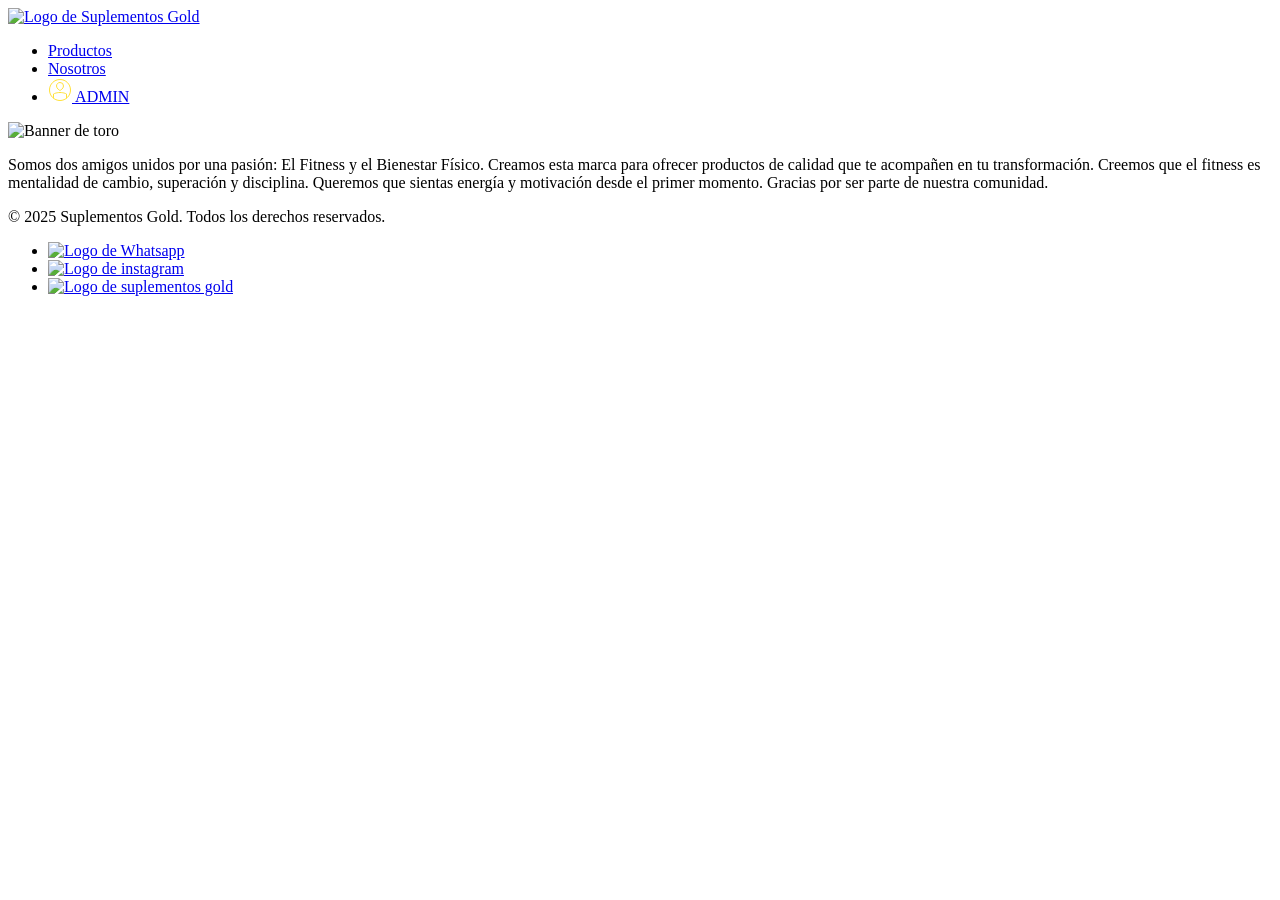
==== HTML/nosotros.html @ 53eb3efa "Merge branch 'dev' into main" ====
<!DOCTYPE html>
<html lang="en">
<head>
    <meta charset="UTF-8">
    <meta name="viewport" content="width=device-width, initial-scale=1.0">
    <link rel="stylesheet" href="../CSS/style.css">
    <title>Nosotros</title>
</head>
<body>
  <header>
      <a href="../index.html">
          <img src="../IMG/Logo.webp" alt="Logo de Suplementos Gold" class="logo">
      </a>
      <nav>
          <ul>
              <li>
                  <a href="../HTML/productos.html">Productos</a>
              </li>
              <li>
                  <a href="../HTML/nosotros.html">Nosotros</a>
              </li>
              <li>
                  <a class="btnLogin" href="../HTML/ADMIN/Login.html">
                      <svg xmlns="http://www.w3.org/2000/svg" fill="none" viewBox="0 0 24 24" id="User-1--Streamline-Guidance-Free" height="24" width="24">
                          <desc>
                              User 1 Streamline Icon: https://streamlinehq.com
                          </desc>
                          <path stroke="#ffe138" d="M18.5 20.247V16S16 14.5 12 14.5 5.5 16 5.5 16v4.247M1.5 12C1.5 6.201 6.201 1.5 12 1.5S22.5 6.201 22.5 12 17.799 22.5 12 22.5 1.5 17.799 1.5 12Zm10.426 0.5S8.5 10.68 8.5 8c0 -1.933 1.569 -3.5 3.504 -3.5A3.495 3.495 0 0 1 15.5 8c0 2.68 -3.426 4.5 -3.426 4.5h-0.148Z" stroke-width="1"></path>
                      </svg>
                      ADMIN
                  </a>
              </li>
          </ul>
      </nav>
  </header>
    <main>
        <section class="info-nosotros">
            <img class="img-nosotros" src="../IMG/Toro.webp" alt="Banner de toro">
            <p>Somos dos amigos unidos por una pasión: El Fitness y el Bienestar Físico. Creamos esta marca para ofrecer productos de calidad que te acompañen en tu transformación. Creemos que el fitness es mentalidad de cambio, superación y disciplina. Queremos que sientas energía y motivación desde el primer momento. Gracias por ser parte de nuestra comunidad.</p>
        </section>
    </main>
    <footer>
        <p>© 2025 Suplementos Gold. Todos los derechos reservados.</p>
        <ul>
            <li>
                <a href="#">
                <img class="iconos-footer" src="../SVG/whatsapp.svg" alt="Logo de Whatsapp">
                </a>
            </li>
            <li>
                <a href="https://www.instagram.com/suplementosgold_?utm_source=ig_web_button_share_sheet&igsh=ZDNlZDc0MzIxNw==" target="_blank" rel="noopener noreferrer">
                    <img class="iconos-footer" src="../SVG/instagram.svg" alt="Logo de instagram">
                </a>
            </li>
            <li>
                <a href="../index.html"> 
                    <img class="iconos-footer" src="../IMG/Logo.webp" alt="Logo de suplementos gold">
                </a>
            </li>
        </ul>
    </footer>
</body>
</html>
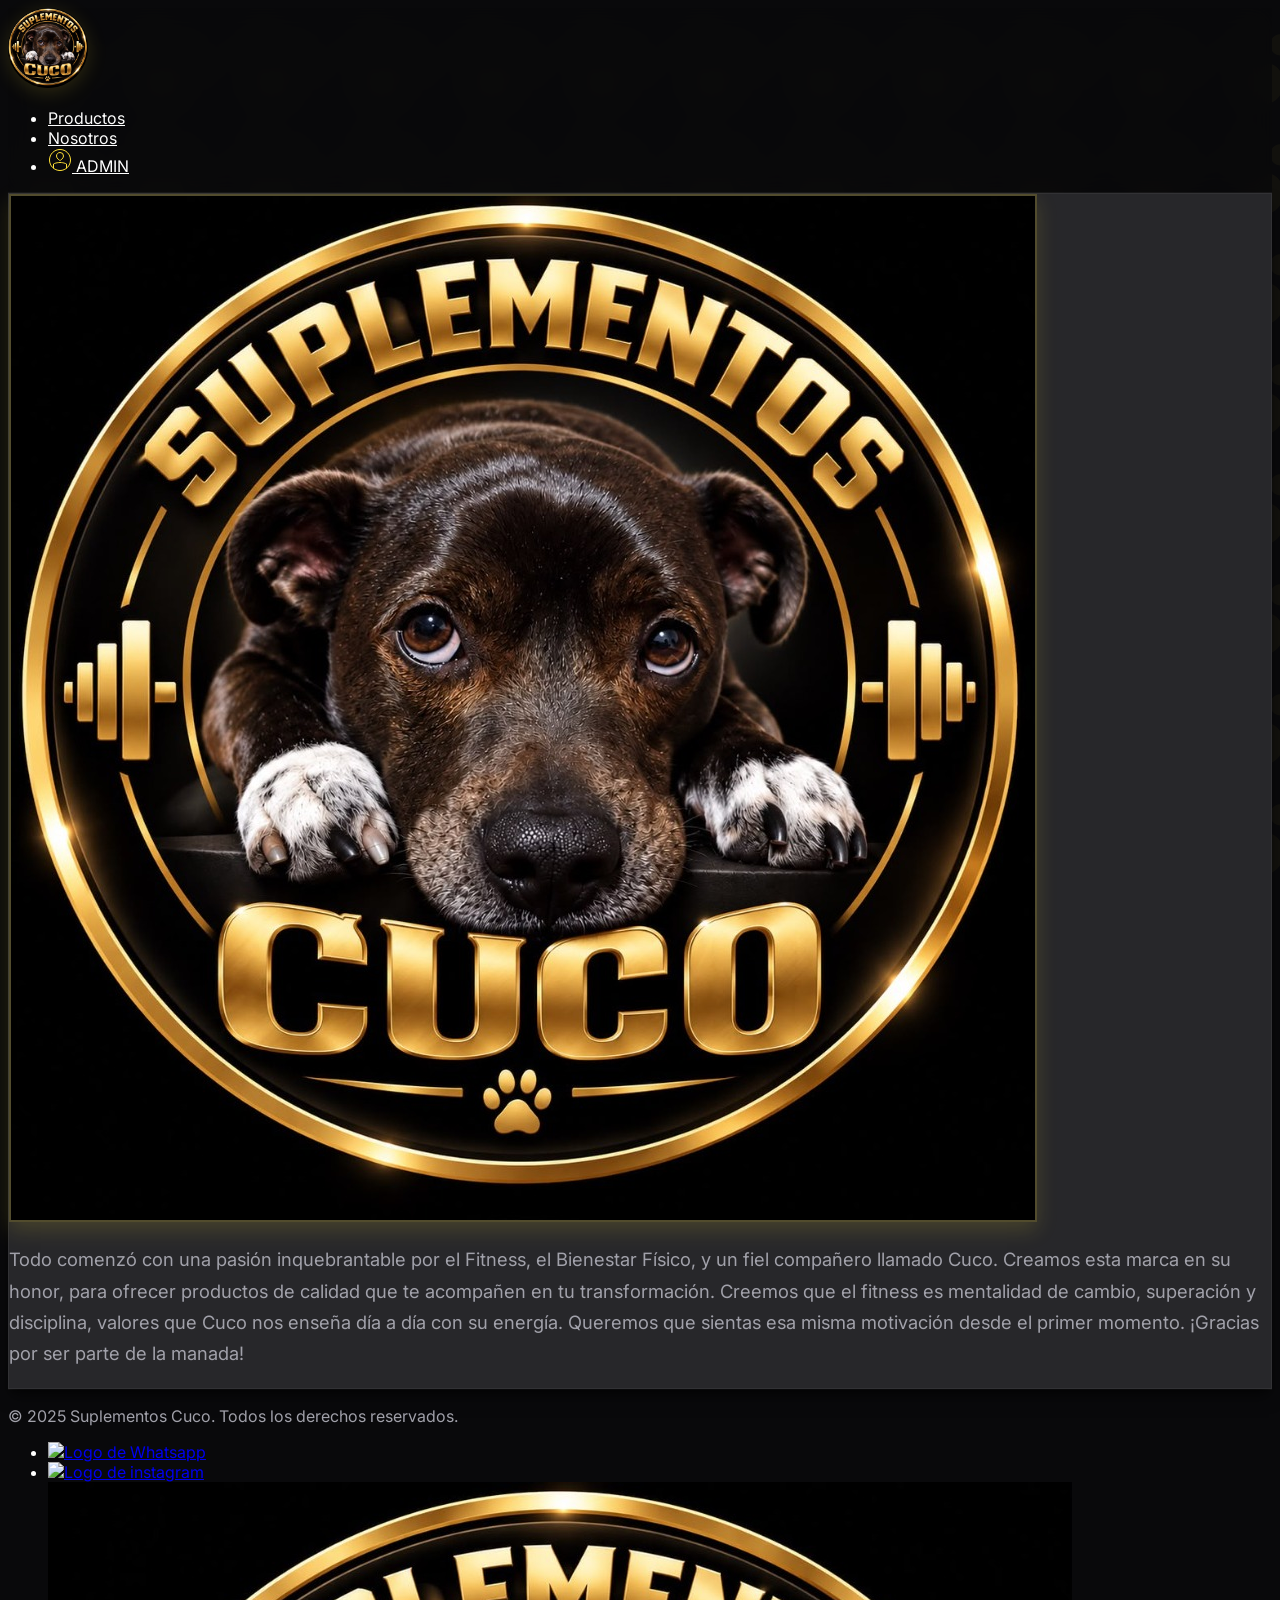
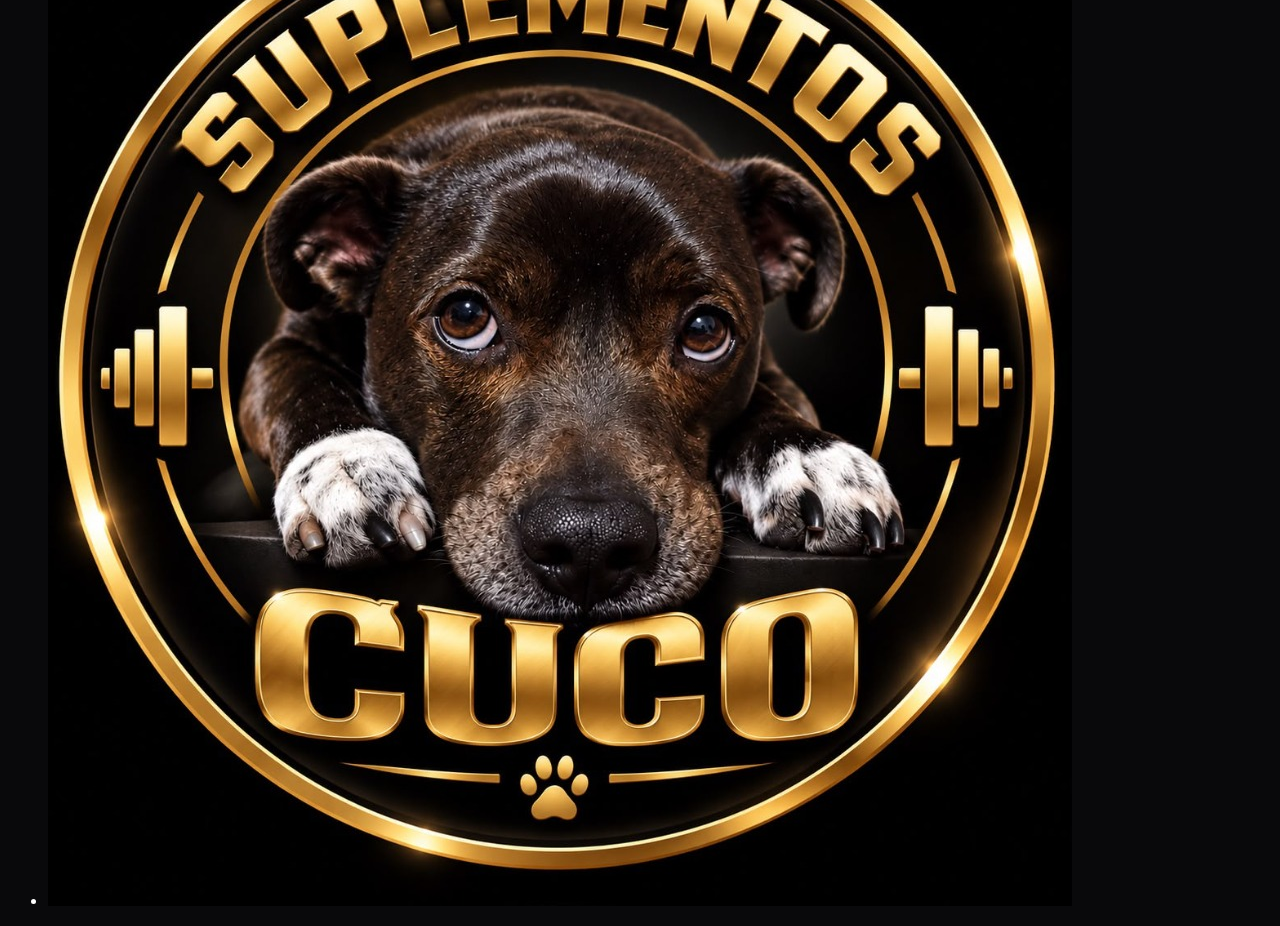
==== commit 0c9d7928: "feat: complete UI/UX dark theme overhaul and mobile optimizations" ====
--- a/HTML/nosotros.html
+++ b/HTML/nosotros.html
@@ -3,13 +3,14 @@
 <head>
     <meta charset="UTF-8">
     <meta name="viewport" content="width=device-width, initial-scale=1.0">
-    <link rel="stylesheet" href="../CSS/style.css">
-    <title>Nosotros</title>
+  <link rel="stylesheet" href="../CSS/style.css">
+  <link rel="stylesheet" href="../CSS/cuco.css">
+  <title>Nosotros - Suplementos Cuco</title>
 </head>
 <body>
   <header>
       <a href="../index.html">
-          <img src="../IMG/Logo.webp" alt="Logo de Suplementos Gold" class="logo">
+          <img src="../IMG/logoNuevoSuploeCuco.jpeg" alt="Logo de Suplementos Cuco" class="logo">
       </a>
       <nav>
           <ul>
@@ -34,13 +35,13 @@
       </nav>
   </header>
     <main>
-        <section class="info-nosotros">
-            <img class="img-nosotros" src="../IMG/Toro.webp" alt="Banner de toro">
-            <p>Somos dos amigos unidos por una pasión: El Fitness y el Bienestar Físico. Creamos esta marca para ofrecer productos de calidad que te acompañen en tu transformación. Creemos que el fitness es mentalidad de cambio, superación y disciplina. Queremos que sientas energía y motivación desde el primer momento. Gracias por ser parte de nuestra comunidad.</p>
+        <section class="info-nosotros cuco-animate">
+            <img class="img-nosotros" src="../IMG/logoNuevoSuploeCuco.jpeg" alt="Logo de Suplementos Cuco">
+            <p>Todo comenzó con una pasión inquebrantable por el Fitness, el Bienestar Físico, y un fiel compañero llamado Cuco. Creamos esta marca en su honor, para ofrecer productos de calidad que te acompañen en tu transformación. Creemos que el fitness es mentalidad de cambio, superación y disciplina, valores que Cuco nos enseña día a día con su energía. Queremos que sientas esa misma motivación desde el primer momento. ¡Gracias por ser parte de la manada!</p>
         </section>
     </main>
     <footer>
-        <p>© 2025 Suplementos Gold. Todos los derechos reservados.</p>
+        <p>© 2025 Suplementos Cuco. Todos los derechos reservados.</p>
         <ul>
             <li>
                 <a href="#">
@@ -54,10 +55,11 @@
             </li>
             <li>
                 <a href="../index.html"> 
-                    <img class="iconos-footer" src="../IMG/Logo.webp" alt="Logo de suplementos gold">
+                    <img class="iconos-footer" src="../IMG/logoNuevoSuploeCuco.jpeg" alt="Logo de Suplementos Cuco">
                 </a>
             </li>
         </ul>
     </footer>
+    <script src="../JS/cuco-animations.js"></script>
 </body>
 </html>
--- a/CSS/cuco.css
+++ b/CSS/cuco.css
@@ -0,0 +1,851 @@
+@import url('https://fonts.googleapis.com/css2?family=Inter:wght@400;500;600&family=Outfit:wght@500;600;700;800&display=swap');
+
+/* Suplementos Cuco Premium Theme (Impeccable Style & Emil Kowalski vibes) */
+:root {
+  --cuco-gold: #ffe138;
+  --cuco-dark: #18181b; /* Modern Zinc-900 */
+  --cuco-darker: #09090b; /* Zinc-950 */
+  --cuco-light: #fafafa;
+  --cuco-surface: #27272a; /* Zinc-800 for cards */
+  --cuco-text-muted: #a1a1aa; /* Zinc-400 */
+  --cuco-ease: cubic-bezier(0.16, 1, 0.3, 1);
+  /* Multilayer soft shadows */
+  --shadow-sm: 0 1px 2px rgba(0,0,0,0.5);
+  --shadow-md: 0 4px 6px -1px rgba(0,0,0,0.5), 0 2px 4px -1px rgba(0,0,0,0.4);
+  --shadow-lg: 0 10px 15px -3px rgba(0,0,0,0.5), 0 4px 6px -2px rgba(0,0,0,0.4);
+  --shadow-xl: 0 20px 25px -5px rgba(0,0,0,0.5), 0 10px 10px -5px rgba(0,0,0,0.4);
+  --shadow-gold: 0 8px 20px rgba(255, 225, 56, 0.15);
+}
+
+/* =========================================
+   1. TYPOGRAPHY OVERRIDES
+   ========================================= */
+body, main, p, a, span, button, input, select, li {
+  font-family: 'Inter', sans-serif !important;
+}
+
+h1, h2, h3, h4, h5, h6, .encabezado-productos {
+  font-family: 'Outfit', sans-serif !important;
+  letter-spacing: -0.02em !important;
+  color: white !important;
+}
+
+/* =========================================
+   2. GLOBAL BACKGROUND & PAW PRINTS
+   ========================================= */
+body {
+  background-color: var(--cuco-darker) !important;
+  color: white !important;
+}
+
+main {
+  background-color: transparent !important;
+}
+
+body::before {
+  content: "";
+  position: fixed;
+  top: 0;
+  left: 0;
+  width: 100vw;
+  height: 100vh;
+  /* Faint golden paw prints */
+  background-image: url('data:image/svg+xml;utf8,<svg xmlns="http://www.w3.org/2000/svg" viewBox="-30 -30 572 572" fill="%23ffe138" opacity="0.04"><path d="M226.5 92.9c14.3 7.3 22.8 23 20.8 38.6-3.8 31-31.9 51.6-62.8 45.6-28.8-5.6-48.4-33-44.4-61.9 3.3-23.7 22.4-42.3 45.9-45.5 14.5-2 28.5 3.9 40.5 23.2zm-97.1 113.6c-27-14.7-59.5-2.2-72 26.2-12 27.2-1.9 59.5 22.6 72 27 14.7 59.5 2.2 72-26.2 12-27.3 1.9-59.6-22.6-72zm253.2-26.2c-12.5-28.4-45-40.9-72-26.2-24.5 12.5-34.6 44.8-22.6 72 12.5 28.4 45 40.9 72 26.2 24.5-12.5 34.6-44.8 22.6-72zm97.5 98.2c-20.9-29.3-61.7-37.4-91.8-18.1-27.4 17.6-35.3 53.6-18.3 81.6 15.6 25.6 49.3 35.5 76.5 22.2 24.7-12 36.9-40.4 33.6-85.7zm-225.2 27c-48.9-20.1-105.7 6.4-123.6 56.6-17.1 48.2-1.5 101.4 39.5 131.7 40.5 30 100.9 28.9 140.2-2.7 39.1-31.4 52.8-84.3 33.3-132.8-16.7-41.9-56.1-66.2-89.4-52.8z"/></svg>');
+  background-size: 110px 110px;
+  z-index: 0;
+  pointer-events: none;
+}
+
+main > * {
+  position: relative;
+  z-index: 1;
+}
+
+/* =========================================
+   3. COLOR CORRECTIONS (Dark Theme)
+   ========================================= */
+.caracteristicas article p, .productos-items .info h3 {
+  color: white !important;
+}
+
+.productos-items .info h4 {
+  color: var(--cuco-gold) !important;
+}
+
+.texto-presentacion p, .info-nosotros p {
+  color: var(--cuco-text-muted) !important;
+  line-height: 1.7 !important;
+  font-size: 1.15rem !important;
+}
+
+header {
+  background-color: rgba(9, 9, 11, 0.8) !important;
+  backdrop-filter: blur(12px) !important;
+  -webkit-backdrop-filter: blur(12px) !important;
+  border-bottom: 1px solid rgba(255, 255, 255, 0.05) !important;
+  position: sticky !important;
+  top: 0 !important;
+  z-index: 100 !important;
+}
+
+nav ul li a {
+  color: white !important;
+}
+nav ul li a:hover {
+  color: var(--cuco-gold) !important;
+}
+
+footer {
+  background-color: var(--cuco-darker) !important;
+  border-top: 1px solid rgba(255, 255, 255, 0.05) !important;
+}
+footer p {
+  color: var(--cuco-text-muted) !important;
+}
+
+.caracteristicas article svg {
+  background: rgba(255, 225, 56, 0.1) !important;
+  color: var(--cuco-gold) !important;
+}
+.caracteristicas article:hover svg {
+  background: var(--cuco-gold) !important;
+  color: var(--cuco-darker) !important;
+}
+
+/* =========================================
+   4. GLASSMORPHISM & SHADOWS
+   ========================================= */
+.carrusel-btn {
+  background: rgba(255, 255, 255, 0.1) !important;
+  backdrop-filter: blur(8px) !important;
+  -webkit-backdrop-filter: blur(8px) !important;
+  border: 1px solid rgba(255, 255, 255, 0.1) !important;
+  border-radius: 50% !important;
+  width: 50px !important;
+  height: 50px !important;
+  display: flex !important;
+  align-items: center !important;
+  justify-content: center !important;
+  box-shadow: var(--shadow-md) !important;
+  color: white !important;
+}
+.carrusel-btn:hover {
+  background: var(--cuco-gold) !important;
+  color: var(--cuco-darker) !important;
+  transform: translateY(-50%) scale(1.1) !important;
+}
+
+/* Cards elevation */
+.caracteristicas article, .productos-items, .card-producto {
+  background: var(--cuco-surface) !important;
+  border: 1px solid rgba(255,255,255,0.05) !important;
+  box-shadow: var(--shadow-lg) !important;
+  transition: transform 0.4s var(--cuco-ease), box-shadow 0.4s var(--cuco-ease) !important;
+}
+.caracteristicas article:hover, .productos-items:hover, .card-producto:hover {
+  transform: translateY(-8px) !important;
+  box-shadow: var(--shadow-xl) !important;
+  border-color: rgba(255, 225, 56, 0.2) !important;
+}
+
+/* Pill buttons */
+.btn-ver-todos, button[type="submit"], .carrusel-btn-add {
+  background: white !important;
+  color: var(--cuco-darker) !important;
+  border-radius: 9999px !important;
+  font-weight: 700 !important;
+  box-shadow: var(--shadow-md) !important;
+  letter-spacing: 0.5px !important;
+  border: none !important;
+}
+.btn-ver-todos:hover, button[type="submit"]:hover {
+  background: var(--cuco-gold) !important;
+  color: var(--cuco-darker) !important;
+  box-shadow: var(--shadow-gold) !important;
+  transform: translateY(-3px) !important;
+}
+
+/* =========================================
+   5. MICRO-INTERACTIONS & ANIMATIONS
+   ========================================= */
+.cuco-animate {
+  opacity: 0;
+  transform: translateY(30px) scale(0.98);
+  transition: opacity 0.8s var(--cuco-ease), transform 0.8s var(--cuco-ease);
+  will-change: opacity, transform;
+}
+
+.cuco-animate.cuco-revealed {
+  opacity: 1;
+  transform: translateY(0) scale(1);
+}
+
+.cuco-stagger > * {
+  opacity: 0;
+  transform: translateY(20px);
+  transition: opacity 0.8s var(--cuco-ease), transform 0.8s var(--cuco-ease);
+}
+
+.cuco-stagger.cuco-revealed > * {
+  opacity: 1;
+  transform: translateY(0);
+}
+
+.cuco-stagger.cuco-revealed > *:nth-child(1) { transition-delay: 0.1s; }
+.cuco-stagger.cuco-revealed > *:nth-child(2) { transition-delay: 0.2s; }
+.cuco-stagger.cuco-revealed > *:nth-child(3) { transition-delay: 0.3s; }
+.cuco-stagger.cuco-revealed > *:nth-child(4) { transition-delay: 0.4s; }
+.cuco-stagger.cuco-revealed > *:nth-child(5) { transition-delay: 0.5s; }
+
+.logo {
+  border-radius: 50%;
+  box-shadow: 0 4px 20px rgba(255, 225, 56, 0.15);
+  transition: transform 0.4s var(--cuco-ease), box-shadow 0.4s var(--cuco-ease);
+  width: auto;
+  max-height: 80px; 
+}
+.logo:hover {
+  transform: scale(1.05) rotate(-3deg);
+  box-shadow: 0 6px 25px rgba(255, 225, 56, 0.4);
+}
+
+.btnLogin {
+  transition: all 0.3s var(--cuco-ease) !important;
+}
+.btnLogin:hover {
+  transform: translateY(-2px);
+  box-shadow: 0 4px 15px rgba(255, 225, 56, 0.2);
+}
+.btnLogin:hover svg {
+  transform: translateX(2px);
+  transition: transform 0.3s var(--cuco-ease);
+}
+
+.iconos-footer {
+  transition: transform 0.3s var(--cuco-ease), filter 0.3s var(--cuco-ease);
+}
+.iconos-footer:hover {
+  transform: scale(1.15) translateY(-3px);
+  filter: drop-shadow(0 4px 8px rgba(255, 225, 56, 0.4));
+}
+
+/* =========================================
+   6. FILTROS COMPONENT FIX & UI UPGRADE
+   ========================================= */
+.filtros {
+  max-width: 90% !important;
+  display: flex !important;
+  flex-wrap: wrap !important;
+  gap: 1.2rem !important;
+  background-color: var(--cuco-darker) !important;
+  padding: 1.2rem 2rem !important;
+  border-radius: 16px !important;
+  box-shadow: var(--shadow-md) !important;
+  justify-content: center !important;
+}
+
+/* Remove the problematic right margin */
+.filtros #ordenPrecio, .filtros #filtrarTipo {
+  margin: 0 !important;
+}
+
+.filtros label {
+  font-weight: 500 !important;
+  color: var(--cuco-gold) !important;
+  display: flex !important;
+  align-items: center !important;
+  font-size: 0.95rem !important;
+}
+
+.filtros select {
+  padding: 0.7rem 1.2rem !important;
+  border-radius: 12px !important;
+  background-color: rgba(255, 255, 255, 0.05) !important;
+  border: 1px solid rgba(255, 225, 56, 0.2) !important;
+  color: white !important;
+  font-weight: 500 !important;
+  font-size: 0.95rem !important;
+  outline: none !important;
+  transition: all 0.3s var(--cuco-ease) !important;
+  appearance: none;
+  background-image: url("data:image/svg+xml;charset=UTF-8,%3csvg xmlns='http://www.w3.org/2000/svg' viewBox='0 0 24 24' fill='none' stroke='%23ffe138' stroke-width='2' stroke-linecap='round' stroke-linejoin='round'%3e%3cpolyline points='6 9 12 15 18 9'%3e%3c/polyline%3e%3c/svg%3e") !important;
+  background-repeat: no-repeat !important;
+  background-position: right 1rem center !important;
+  background-size: 1em !important;
+  padding-right: 2.5rem !important;
+}
+
+.filtros select:hover, .filtros select:focus {
+  border-color: var(--cuco-gold) !important;
+  background-color: rgba(255, 255, 255, 0.1) !important;
+  box-shadow: 0 0 0 3px rgba(255, 225, 56, 0.1) !important;
+}
+
+.filtros select option {
+  background-color: var(--cuco-darker) !important;
+  color: white !important;
+}
+
+/* Mobile Specific Fixes */
+@media (max-width: 600px) {
+  .filtros {
+    max-width: 90% !important;
+    flex-direction: column !important;
+    align-items: stretch !important;
+    padding: 1.5rem !important;
+    gap: 0.8rem !important;
+  }
+  
+  .filtros select {
+    width: 100% !important;
+    margin-bottom: 0.5rem !important;
+  }
+}
+
+
+/* =========================================
+   7. PRODUCT DETAIL VIEW UPGRADE (Impeccable Style)
+   ========================================= */
+.detalle-card {
+  display: grid !important;
+  grid-template-columns: 1fr 1fr !important;
+  gap: 4rem !important;
+  background: var(--cuco-surface) !important;
+  padding: 3rem !important;
+  border-radius: 24px !important;
+  border: 1px solid rgba(255,255,255,0.06) !important;
+  box-shadow: 0 30px 60px rgba(0,0,0,0.4) !important;
+  max-width: 1000px !important;
+  margin: 3rem auto 6rem !important;
+  align-items: center !important;
+}
+
+.detalle-img {
+  width: 100% !important;
+  box-sizing: border-box !important;
+  height: auto !important;
+  max-height: 450px !important;
+  object-fit: contain !important;
+  border-radius: 16px !important;
+  background-color: white !important;
+  padding: 1rem !important;
+  transition: transform 0.5s var(--cuco-ease) !important;
+}
+.detalle-img:hover {
+  transform: scale(1.02) !important;
+}
+
+.detalle-info {
+  display: flex !important;
+  flex-direction: column !important;
+  gap: 1.5rem !important;
+  text-align: left !important;
+  align-items: flex-start !important;
+}
+
+.detalle-info h1 {
+  font-size: 3rem !important;
+  margin: 0 !important;
+  color: white !important;
+  line-height: 1.1 !important;
+  border-bottom: none !important;
+}
+
+.detalle-tipo {
+  display: inline-block !important;
+  background: rgba(255, 225, 56, 0.1) !important;
+  color: var(--cuco-gold) !important;
+  padding: 0.4rem 1rem !important;
+  border-radius: 6px !important;
+  font-weight: 600 !important;
+  font-size: 0.8rem !important;
+  text-transform: uppercase !important;
+  letter-spacing: 1.5px !important;
+  border: 1px solid rgba(255, 225, 56, 0.2) !important;
+  margin: 0 !important;
+}
+
+.detalle-descripcion {
+  font-size: 1.15rem !important;
+  line-height: 1.6 !important;
+  color: var(--cuco-text-muted) !important;
+  margin: 0 !important;
+}
+
+.detalle-precio {
+  font-size: 3rem !important;
+  font-weight: 800 !important;
+  color: var(--cuco-gold) !important;
+  margin: 0 !important;
+  font-family: 'Outfit', sans-serif !important;
+  background: transparent !important;
+  padding: 0 !important;
+}
+
+.boton-wpp {
+  display: inline-flex !important;
+  align-items: center !important;
+  justify-content: center !important;
+  gap: 0.75rem !important;
+  background-color: transparent !important;
+  color: #25D366 !important;
+  font-size: 1.1rem !important;
+  font-weight: 600 !important;
+  padding: 1rem 2rem !important;
+  border-radius: 12px !important;
+  text-decoration: none !important;
+  border: 1px solid #25D366 !important;
+  transition: all 0.3s var(--cuco-ease) !important;
+  width: fit-content !important;
+  margin-top: 1rem !important;
+}
+.boton-wpp::before {
+  content: "\f232";
+  font-family: "Font Awesome 6 Brands", "FontAwesome";
+  font-size: 1.3rem;
+}
+.boton-wpp:hover {
+  background-color: rgba(37, 211, 102, 0.1) !important;
+  transform: translateY(-2px) !important;
+  box-shadow: 0 8px 20px rgba(37, 211, 102, 0.2) !important;
+}
+
+.boton-volver {
+  background: var(--cuco-surface) !important;
+  color: white !important;
+  border: 1px solid rgba(255,255,255,0.1) !important;
+  padding: 0.5rem 1.2rem !important;
+  border-radius: 8px !important;
+  font-weight: 500 !important;
+  cursor: pointer !important;
+  transition: all 0.3s var(--cuco-ease) !important;
+  display: inline-flex !important;
+  align-items: center !important;
+  justify-content: center !important;
+  gap: 0.5rem !important;
+  margin: 2rem auto 0 auto !important; /* Center it nicely above the card */
+  box-shadow: var(--shadow-sm) !important;
+  width: fit-content !important;
+}
+.boton-volver:hover {
+  background: rgba(255,255,255,0.05) !important;
+  border-color: rgba(255,255,255,0.2) !important;
+  transform: translateX(-4px) !important;
+}
+
+@media (max-width: 900px) {
+  .detalle-card {
+    grid-template-columns: 1fr !important;
+    padding: 1.5rem !important;
+    margin: 1.5rem auto !important;
+    width: 92% !important;
+    gap: 1.5rem !important;
+  }
+  .detalle-img {
+    padding: 0.5rem !important;
+    max-height: 250px !important;
+  }
+  .detalle-info {
+    align-items: flex-start !important;
+    text-align: left !important;
+    gap: 0.8rem !important;
+  }
+  .detalle-info h1 {
+    font-size: 2.2rem !important;
+  }
+  .boton-wpp {
+    width: 100% !important;
+    margin-top: 0.5rem !important;
+  }
+  .boton-volver {
+    margin: 1rem auto !important;
+  }
+}
+
+
+/* =========================================
+   8. HERO SECTION (DOG + SUPPLEMENTS VIBE)
+   ========================================= */
+.hero-cuco {
+  display: flex !important;
+  align-items: center !important;
+  justify-content: space-between !important;
+  max-width: 1200px !important;
+  margin: 4rem auto 6rem !important;
+  padding: 0 2rem !important;
+  gap: 4rem !important;
+}
+
+.hero-texto {
+  flex: 1 !important;
+  display: flex !important;
+  flex-direction: column !important;
+  align-items: flex-start !important;
+}
+
+.badge-novedad {
+  display: inline-block !important;
+  background: rgba(255, 225, 56, 0.1) !important;
+  color: var(--cuco-gold) !important;
+  padding: 0.5rem 1.2rem !important;
+  border-radius: 9999px !important;
+  font-weight: 600 !important;
+  font-size: 0.9rem !important;
+  margin-bottom: 1.5rem !important;
+  border: 1px solid rgba(255, 225, 56, 0.2) !important;
+  box-shadow: 0 0 15px rgba(255, 225, 56, 0.1) !important;
+}
+
+.hero-texto h1 {
+  font-size: 4rem !important;
+  line-height: 1.1 !important;
+  color: white !important;
+  margin: 0 0 1.5rem !important;
+}
+.hero-texto h1 span {
+  color: var(--cuco-gold) !important;
+  text-shadow: 0 0 30px rgba(255, 225, 56, 0.3) !important;
+}
+
+.hero-texto p {
+  font-size: 1.2rem !important;
+  line-height: 1.6 !important;
+  color: #a1a1aa !important; /* Zinc-400 */
+  margin: 0 0 2.5rem !important;
+  max-width: 500px !important;
+}
+
+.hero-botones {
+  display: flex !important;
+  gap: 1.5rem !important;
+}
+
+.hero-botones a.btn-primario {
+  background: var(--cuco-gold) !important;
+  color: var(--cuco-darker) !important;
+  padding: 1rem 2.5rem !important;
+  border-radius: 9999px !important;
+  font-weight: 700 !important;
+  font-size: 1.1rem !important;
+  text-decoration: none !important;
+  box-shadow: var(--shadow-gold) !important;
+  transition: all 0.3s var(--cuco-ease) !important;
+}
+.hero-botones a.btn-primario:hover {
+  transform: translateY(-3px) scale(1.02) !important;
+  box-shadow: 0 12px 30px rgba(255, 225, 56, 0.4) !important;
+}
+
+.hero-botones a.btn-secundario {
+  background: transparent !important;
+  color: white !important;
+  padding: 1rem 2.5rem !important;
+  border-radius: 9999px !important;
+  font-weight: 600 !important;
+  font-size: 1.1rem !important;
+  text-decoration: none !important;
+  border: 1px solid rgba(255,255,255,0.2) !important;
+  transition: all 0.3s var(--cuco-ease) !important;
+}
+.hero-botones a.btn-secundario:hover {
+  background: rgba(255,255,255,0.05) !important;
+  border-color: var(--cuco-gold) !important;
+  transform: translateY(-3px) !important;
+}
+
+.hero-imagen-wrapper {
+  flex: 1 !important;
+  position: relative !important;
+  display: flex !important;
+  justify-content: center !important;
+  align-items: center !important;
+}
+
+.hero-glow {
+  position: absolute !important;
+  width: 300px !important;
+  height: 300px !important;
+  background: var(--cuco-gold) !important;
+  border-radius: 50% !important;
+  filter: blur(100px) !important;
+  opacity: 0.15 !important;
+  z-index: 0 !important;
+  animation: pulse-glow 4s ease-in-out infinite alternate !important;
+}
+
+@keyframes pulse-glow {
+  0% { transform: scale(1); opacity: 0.15; }
+  100% { transform: scale(1.2); opacity: 0.25; }
+}
+
+.hero-dog-image {
+  position: relative !important;
+  z-index: 1 !important;
+  width: 100% !important;
+  max-width: 450px !important;
+  border-radius: 50% !important;
+  box-shadow: 0 20px 50px rgba(0,0,0,0.5) !important;
+  border: 2px solid rgba(255, 225, 56, 0.2) !important;
+  transition: transform 0.5s var(--cuco-ease) !important;
+}
+.hero-dog-image:hover {
+  transform: scale(1.05) rotate(-2deg) !important;
+  border-color: var(--cuco-gold) !important;
+}
+
+@media (max-width: 900px) {
+  .hero-cuco {
+    flex-direction: column !important; /* Text first, then image */
+    text-align: center !important;
+    gap: 2.5rem !important;
+    margin: 2rem auto 3rem !important;
+    padding: 0 1.5rem !important;
+  }
+  .hero-texto {
+    align-items: center !important;
+  }
+  .badge-novedad {
+    font-size: 0.8rem !important;
+    margin-bottom: 1.2rem !important;
+  }
+  .hero-texto h1 {
+    font-size: 2.2rem !important;
+    line-height: 1.2 !important;
+    margin-bottom: 1rem !important;
+  }
+  .hero-texto p {
+    font-size: 1rem !important;
+    margin-bottom: 2rem !important;
+    padding: 0 0.5rem !important;
+  }
+  .hero-botones {
+    flex-direction: column !important;
+    width: 100% !important;
+    gap: 1rem !important;
+    max-width: 320px !important;
+  }
+  .hero-botones a {
+    width: 100% !important;
+    padding: 0.9rem !important;
+    font-size: 1rem !important;
+  }
+  .hero-dog-image {
+    max-width: 260px !important; /* Much more balanced size */
+    margin: 0 auto !important;
+  }
+  .hero-glow {
+    width: 200px !important;
+    height: 200px !important;
+  }
+}
+
+
+/* =========================================
+   9. FIXES FOR DARK THEME COMPONENTS
+   ========================================= */
+
+/* 9.1 Featured Products & Catalog Cards (.card-producto) */
+.productos-destacados-section, .card-producto {
+  background-color: var(--cuco-surface) !important;
+  border: 1px solid rgba(255,255,255,0.05) !important;
+  box-shadow: var(--shadow-lg) !important;
+}
+.productos-destacados-section:hover, .card-producto:hover {
+  border-color: rgba(255, 225, 56, 0.2) !important;
+  box-shadow: var(--shadow-xl) !important;
+}
+.producto-nombre-destacado, .producto-nombre {
+  color: white !important;
+}
+.producto-descripcion-destacado, .producto-tipo-destacado, .producto-descripcion, .producto-tipo {
+  color: var(--cuco-text-muted) !important;
+}
+.producto-precio-destacado, .producto-precio {
+  color: var(--cuco-gold) !important;
+  font-weight: 800 !important;
+  font-size: 1.5rem !important;
+  margin: 0 !important;
+}
+.producto-img-container-destacado, .producto-img-container {
+  background-color: transparent !important;
+  border-radius: 12px !important;
+  padding: 1rem !important;
+  display: flex !important;
+  align-items: center !important;
+  justify-content: center !important;
+}
+
+.encabezado-productos {
+  text-align: center !important;
+  margin: 3rem 0 2rem !important;
+  font-size: 3rem !important;
+  color: white !important;
+}
+
+/* 9.2 Nosotros Section */
+main .info-nosotros {
+  background-color: var(--cuco-surface) !important;
+  border: 1px solid rgba(255,255,255,0.05) !important;
+  box-shadow: var(--shadow-lg) !important;
+}
+main .info-nosotros p {
+  color: var(--cuco-text-muted) !important;
+}
+main .img-nosotros {
+  border: 2px solid rgba(255, 225, 56, 0.2) !important;
+  box-shadow: var(--shadow-gold) !important;
+}
+
+/* 9.3 Product Detail Box overrides */
+.detalle-info h1 {
+  border-bottom: none !important;
+}
+.detalle-precio {
+  background-color: transparent !important;
+  color: var(--cuco-gold) !important;
+  text-align: left !important;
+  padding: 0 !important;
+  margin: 1rem 0 !important;
+}
+
+/* 9.4 Fix original styles blue colors */
+.detalle-tipo {
+  color: var(--cuco-text-muted) !important;
+}
+.detalle-descripcion {
+  color: #d4d4d8 !important; /* Zinc-300 */
+}
+
+
+/* =========================================
+   10. FIXING OLD WHITE WRAPPERS
+   ========================================= */
+#productos-destacados-section, main .caracteristicas {
+  background-color: transparent !important;
+  background: transparent !important;
+}
+
+#productos-destacados-section h2 {
+  color: white !important;
+}
+
+
+/* =========================================
+   11. DEEP MOBILE UX/UI FIXES
+   ========================================= */
+@media (max-width: 768px) {
+  /* 1. Fix Product Grids on Mobile */
+  .productos-grid, .contenedor-destacados, main .caracteristicas {
+    grid-template-columns: 1fr !important;
+    gap: 1.5rem !important;
+    padding: 1rem !important;
+  }
+  
+  /* Make sure product images don't overflow */
+  .producto-img-container-destacado, .producto-img-container {
+    height: auto !important;
+    padding: 1rem !important;
+  }
+  .producto-img-destacado, .producto-img {
+    max-height: 220px !important;
+    object-fit: contain !important;
+    width: 100% !important;
+  }
+
+  /* 2. Fix the Nosotros Card */
+  main .info-nosotros {
+    width: 95% !important;
+    padding: 2rem 1.5rem !important;
+    margin: 2rem auto !important;
+    display: flex !important;
+    flex-direction: column !important;
+    align-items: center !important;
+  }
+  main .info-nosotros img {
+    width: 100% !important;
+    max-width: 160px !important;
+    height: auto !important;
+    margin: 0 auto 1.5rem auto !important;
+    border-radius: 50% !important;
+  }
+  main .info-nosotros p {
+    font-size: 1rem !important;
+    text-align: center !important;
+    line-height: 1.6 !important;
+  }
+
+  /* 3. Fix the Header Navigation */
+  header {
+    padding: 1rem !important;
+  }
+  header nav ul {
+    gap: 1.2rem !important;
+    margin: 1rem 0 0 0 !important;
+    justify-content: center !important;
+    flex-wrap: wrap !important;
+    padding: 0 !important;
+  }
+  header nav ul li a {
+    font-size: 0.95rem !important;
+    padding: 0.5rem !important;
+  }
+  header .logo {
+    max-width: 200px !important;
+    height: auto !important;
+  }
+
+  /* 4. Fix typography scaling */
+  .encabezado-productos, .texto-presentacion h1, #productos-destacados-section h2 {
+    font-size: 2.2rem !important;
+    padding: 0 1rem !important;
+    line-height: 1.2 !important;
+    margin-bottom: 1.5rem !important;
+  }
+  
+  /* 5. Fix card layouts internally so they breathe */
+  .producto-info-destacado, .producto-info {
+    display: flex !important;
+    flex-direction: column !important;
+    gap: 0.8rem !important;
+    padding: 1.5rem !important;
+    text-align: center !important;
+    height: auto !important;
+  }
+  .producto-nombre-destacado, .producto-nombre {
+    font-size: 1.3rem !important;
+    margin-bottom: 0.2rem !important;
+  }
+  .producto-tipo-destacado, .producto-tipo {
+    font-size: 0.85rem !important;
+    margin-bottom: 1rem !important;
+  }
+  .producto-precio-destacado, .producto-precio {
+    font-size: 1.8rem !important;
+    margin-top: 1rem !important;
+  }
+}
+
+
+@media (max-width: 480px) {
+  .detalle-card {
+    width: 95% !important;
+    padding: 1.2rem !important;
+    margin: 1rem auto !important;
+    gap: 1rem !important;
+  }
+  .detalle-img {
+    max-height: 220px !important;
+  }
+  .detalle-info {
+    gap: 0.6rem !important;
+  }
+  .detalle-info h1 {
+    font-size: 1.8rem !important;
+    word-wrap: break-word !important;
+    overflow-wrap: break-word !important;
+  }
+  .detalle-precio {
+    font-size: 2.2rem !important;
+  }
+}
+
